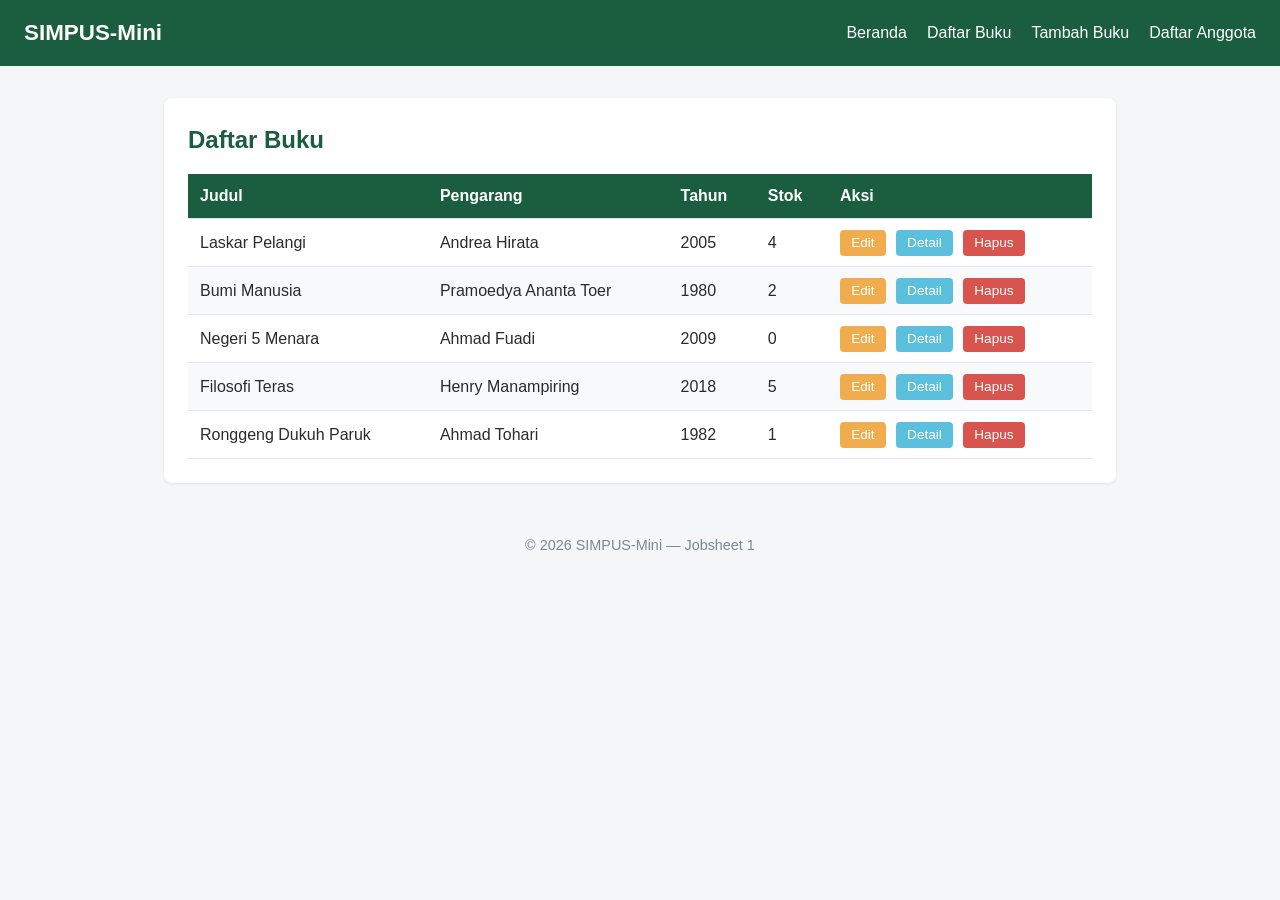
==== jobsheet-03/buku/list.html @ 7a72cb35 "Jobsheet 3 — Responsive Design" ====
<!DOCTYPE html>
<html lang="id">
<head>
    <meta charset="UTF-8">
    <meta name="viewport" content="width=device-width, initial-scale=1">
    <title>SIMPUS-Mini | Daftar Buku</title>
    <link rel="stylesheet" href="../assets/css/style.css">
</head>
<body>
    <header>
        <h1>SIMPUS-Mini</h1>
        <input type="checkbox" id="nav-toggle" class="nav-toggle">
        <label for="nav-toggle" class="nav-toggle-label">&#9776;</label>
        <nav>
            <ul>
                <li><a href="../index.html">Beranda</a></li>
                <li><a href="list.html">Daftar Buku</a></li>
                <li><a href="tambah.html">Tambah Buku</a></li>
                <li><a href="../anggota/list.html">Daftar Anggota</a></li>
            </ul>
        </nav>
    </header>

    <main>
        <section>
            <h2>Daftar Buku</h2>
            <table>
                <thead>
                    <tr>
                        <th>Judul</th>
                        <th>Pengarang</th>
                        <th>Tahun</th>
                        <th>Stok</th>
                        <th>Aksi</th>
                    </tr>
                </thead>
                <tbody>
                    <tr>
                        <td>Laskar Pelangi</td>
                        <td>Andrea Hirata</td>
                        <td>2005</td>
                        <td>4</td>
                        <td>
                            <button type="button">Edit</button>
                            <button type="button" class="btn-detail">Detail</button>
                            <button type="button">Hapus</button>
                        </td>
                    </tr>
                    <tr>
                        <td>Bumi Manusia</td>
                        <td>Pramoedya Ananta Toer</td>
                        <td>1980</td>
                        <td>2</td>
                        <td>
                            <button type="button">Edit</button>
                            <button type="button" class="btn-detail">Detail</button>
                            <button type="button">Hapus</button>
                        </td>
                    </tr>
                    <tr>
                        <td>Negeri 5 Menara</td>
                        <td>Ahmad Fuadi</td>
                        <td>2009</td>
                        <td>0</td>
                        <td>
                            <button type="button">Edit</button>
                            <button type="button" class="btn-detail">Detail</button>
                            <button type="button">Hapus</button>
                        </td>
                    </tr>
                    <tr>
                        <td>Filosofi Teras</td>
                        <td>Henry Manampiring</td>
                        <td>2018</td>
                        <td>5</td>
                        <td>
                            <button type="button">Edit</button>
                            <button type="button" class="btn-detail">Detail</button>
                            <button type="button">Hapus</button>
                        </td>
                    </tr>
                    <tr>
                        <td>Ronggeng Dukuh Paruk</td>
                        <td>Ahmad Tohari</td>
                        <td>1982</td>
                        <td>1</td>
                        <td>
                            <button type="button">Edit</button>
                            <button type="button" class="btn-detail">Detail</button>
                            <button type="button">Hapus</button>
                        </td>
                    </tr>
                </tbody>
            </table>
        </section>
    </main>

    <footer>
        <p>&copy; 2026 SIMPUS-Mini &mdash; Jobsheet 1</p>
    </footer>
</body>
</html>
---- jobsheet-03/assets/css/style.css ----
/* ===== Reset & Base ===== */
* {
    box-sizing: border-box;
    margin: 0;
    padding: 0;
}

body {
    font-family: "Segoe UI", Arial, sans-serif;
    color: #2b2b2b;
    background-color: #f5f6f8;
    line-height: 1.5;
}

a {
    color: #1b5e3f;
    text-decoration: none;
}

a:hover {
    text-decoration: underline;
}

/* ===== Header & Navbar (Flexbox) ===== */
header {
    background-color: #1b5e3f;
    color: #fff;
    padding: 1rem 1.5rem;
    display: flex;
    align-items: center;
    justify-content: space-between;
    flex-wrap: wrap;
}

header h1 {
    font-size: 1.4rem;
}

header nav ul {
    list-style: none;
    display: flex;
    gap: 1.25rem;
}

header nav a {
    color: #fff;
    font-weight: 500;
}

/* ===== Main Layout ===== */
main {
    max-width: 1000px;
    margin: 2rem auto;
    padding: 0 1.5rem;
}

section {
    background-color: #fff;
    border-radius: 8px;
    padding: 1.5rem;
    margin-bottom: 1.5rem;
    box-shadow: 0 1px 3px rgba(0, 0, 0, 0.08);
}

section h2 {
    margin-bottom: 1rem;
    color: #1b5e3f;
}

/* ===== Kartu Statistik (CSS Grid) ===== */
main section:nth-of-type(2) {
    display: grid;
    grid-template-columns: repeat(4, 1fr);
    gap: 1rem;
}

main section:nth-of-type(2) article {
    background-color: #eef4fa;
    border-radius: 8px;
    padding: 1.25rem;
    text-align: center;
}

main section:nth-of-type(2) article h3 {
    font-size: 0.95rem;
    color: #55677a;
    margin-bottom: 0.5rem;
}

main section:nth-of-type(2) article p {
    font-size: 1.8rem;
    font-weight: 700;
    color: #1b5e3f;
}

/* ===== Tabel ===== */
table {
    width: 100%;
    border-collapse: collapse;
}

th, td {
    text-align: left;
    padding: 0.65rem 0.75rem;
    border-bottom: 1px solid #e2e6ea;
}

thead {
    background-color: #1b5e3f;
    color: #fff;
}

tbody tr:nth-child(even) {
    background-color: #f7f9fb;
}

tbody tr:hover {
    background-color: #eef4fa;
}

td button {
    padding: 0.35rem 0.7rem;
    margin-right: 0.35rem;
    border: none;
    border-radius: 4px;
    cursor: pointer;
    font-size: 0.85rem;
}

td button:first-of-type {
    background-color: #f0ad4e;
    color: #fff;
}

td button:last-of-type {
    background-color: #d9534f;
    color: #fff;
}

.btn-detail {
    background-color: #5bc0de;
    color: #fff;
}

/* ===== Form ===== */
form p {
    margin-bottom: 1rem;
}

form label {
    display: block;
    margin-bottom: 0.35rem;
    font-weight: 600;
    color: #444;
}

form input,
form select {
    width: 100%;
    max-width: 400px;
    padding: 0.55rem 0.7rem;
    border: 1px solid #cdd4da;
    border-radius: 4px;
    font-size: 1rem;
}

form button[type="submit"] {
    background-color: #1b5e3f;
    color: #fff;
    border: none;
    padding: 0.6rem 1.5rem;
    border-radius: 4px;
    font-size: 1rem;
    cursor: pointer;
}

form button[type="submit"]:hover {
    background-color: #164869;
}

/* ===== Footer ===== */
footer {
    text-align: center;
    padding: 1.25rem;
    color: #7a8794;
    font-size: 0.9rem;
}

/* ===== Tabel Responsif ===== */
.table-responsive {
    overflow-x: auto;
}

/* ===== Hamburger Menu (checkbox hack) ===== */
.nav-toggle {
    display: none;
}

.nav-toggle-label {
    display: none;
    font-size: 1.6rem;
    color: #fff;
    cursor: pointer;
}

/* ===== Responsive Breakpoints ===== */

/* Tablet ke bawah */
@media (max-width: 768px) {
    main section:nth-of-type(2) {
        grid-template-columns: repeat(2, 1fr);
    }
}

/* Mobile */
@media (max-width: 480px) {
    header {
        position: relative;
    }

    .nav-toggle-label {
        display: block;
    }

    header nav {
        display: none;
        width: 100%;
        order: 3;
        margin-top: 1rem;
    }

    .nav-toggle:checked ~ nav {
        display: block;
    }

    header nav ul {
        flex-direction: column;
        gap: 0.75rem;
    }

    main section:nth-of-type(2) {
        grid-template-columns: 1fr;
    }

    form input,
    form select {
        max-width: 100%;
    }
}
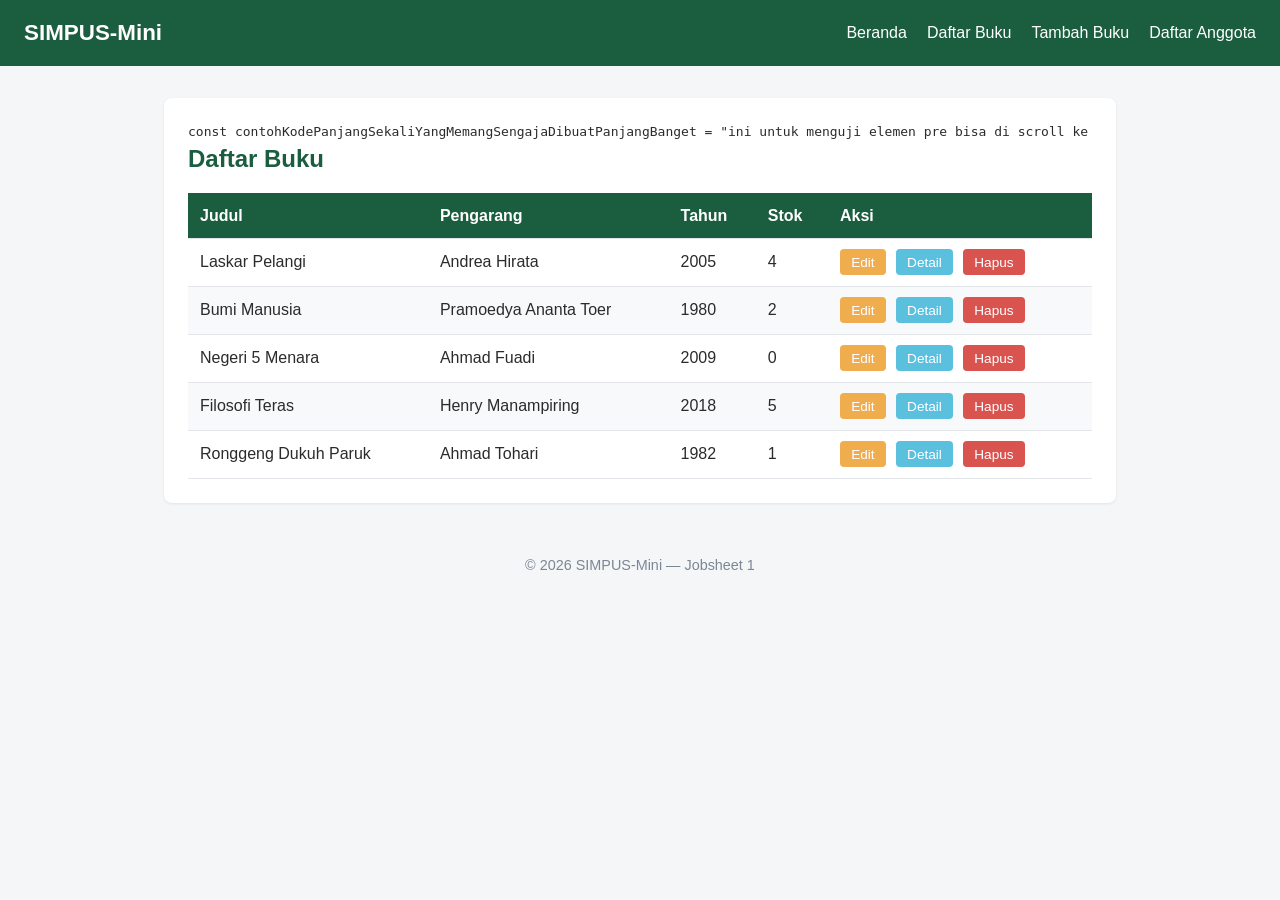
==== commit c011502a: "Dokumentasi - 6.4 Ide Latihan Tambahan (Opsional)" ====
--- a/jobsheet-03/buku/list.html
+++ b/jobsheet-03/buku/list.html
@@ -10,7 +10,6 @@
     <header>
         <h1>SIMPUS-Mini</h1>
         <input type="checkbox" id="nav-toggle" class="nav-toggle">
-        <label for="nav-toggle" class="nav-toggle-label">&#9776;</label>
         <nav>
             <ul>
                 <li><a href="../index.html">Beranda</a></li>
@@ -19,10 +18,14 @@
                 <li><a href="../anggota/list.html">Daftar Anggota</a></li>
             </ul>
         </nav>
+        <label for="nav-toggle" class="nav-toggle-label">&#9776;</label>
     </header>
 
     <main>
         <section>
+            <div class="table-responsive">
+                <pre>const contohKodePanjangSekaliYangMemangSengajaDibuatPanjangBanget = "ini untuk menguji elemen pre bisa di scroll ke samping kalau melebihi lebar layar";</pre>
+            </div>
             <h2>Daftar Buku</h2>
             <table>
                 <thead>
